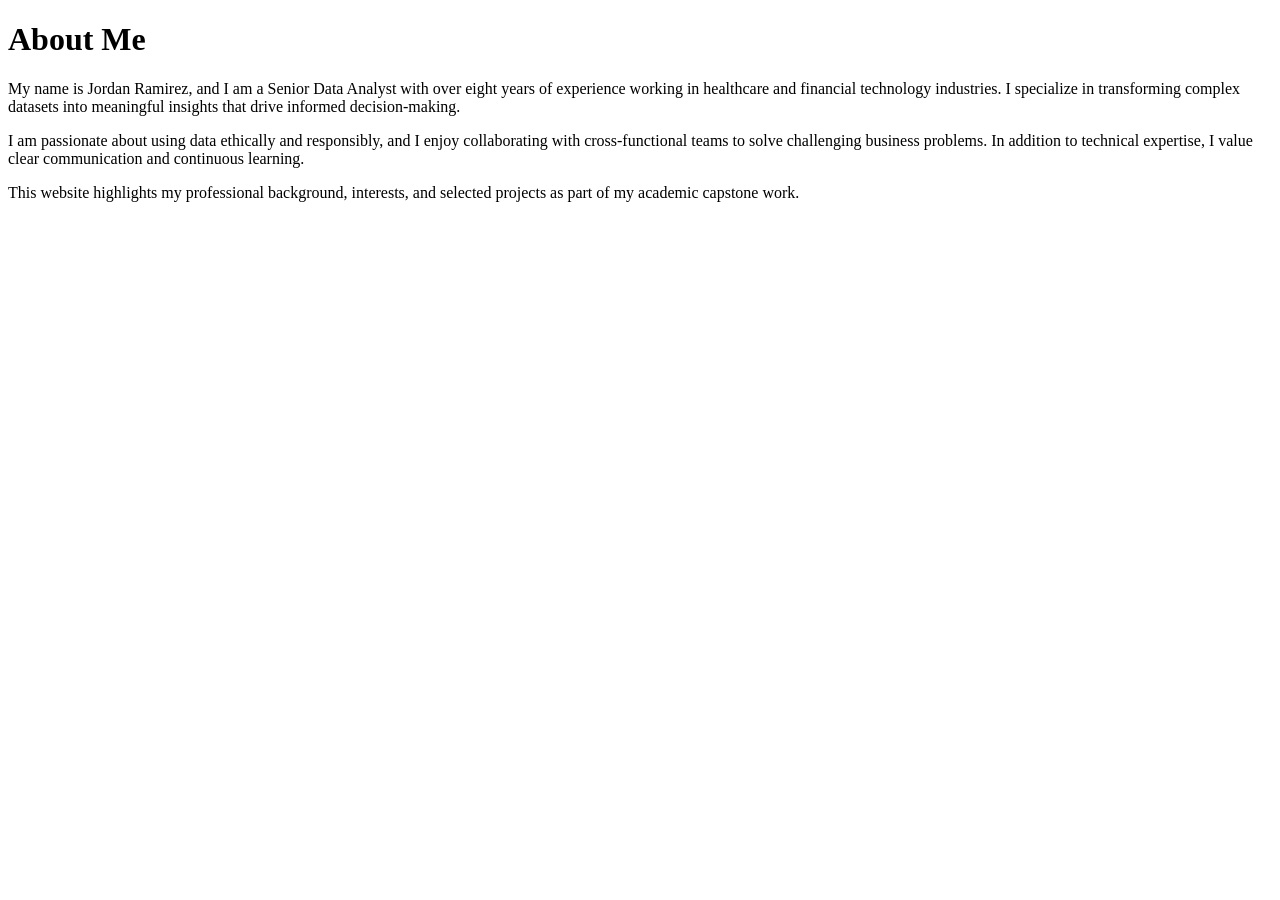
==== public/About.html @ f20762d7 "My first Capstone project on my full stack Development Bootcamp" ====
<!DOCTYPE html>
<html lang="en">
<head>
    <meta charset="UTF-8">
    <title>About Me</title>
</head>
<body>
    <header>
        <h1>About Me</h1>
    </header>

    <section>
        <p>
            My name is Jordan Ramirez, and I am a Senior Data Analyst with over eight years
            of experience working in healthcare and financial technology industries.
            I specialize in transforming complex datasets into meaningful insights
            that drive informed decision-making.
        </p>

        <p>
            I am passionate about using data ethically and responsibly, and I enjoy
            collaborating with cross-functional teams to solve challenging business problems.
            In addition to technical expertise, I value clear communication and continuous learning.
        </p>

        <p>
            This website highlights my professional background, interests, and selected projects
            as part of my academic capstone work.
        </p>
    </section>
</body>
</html>
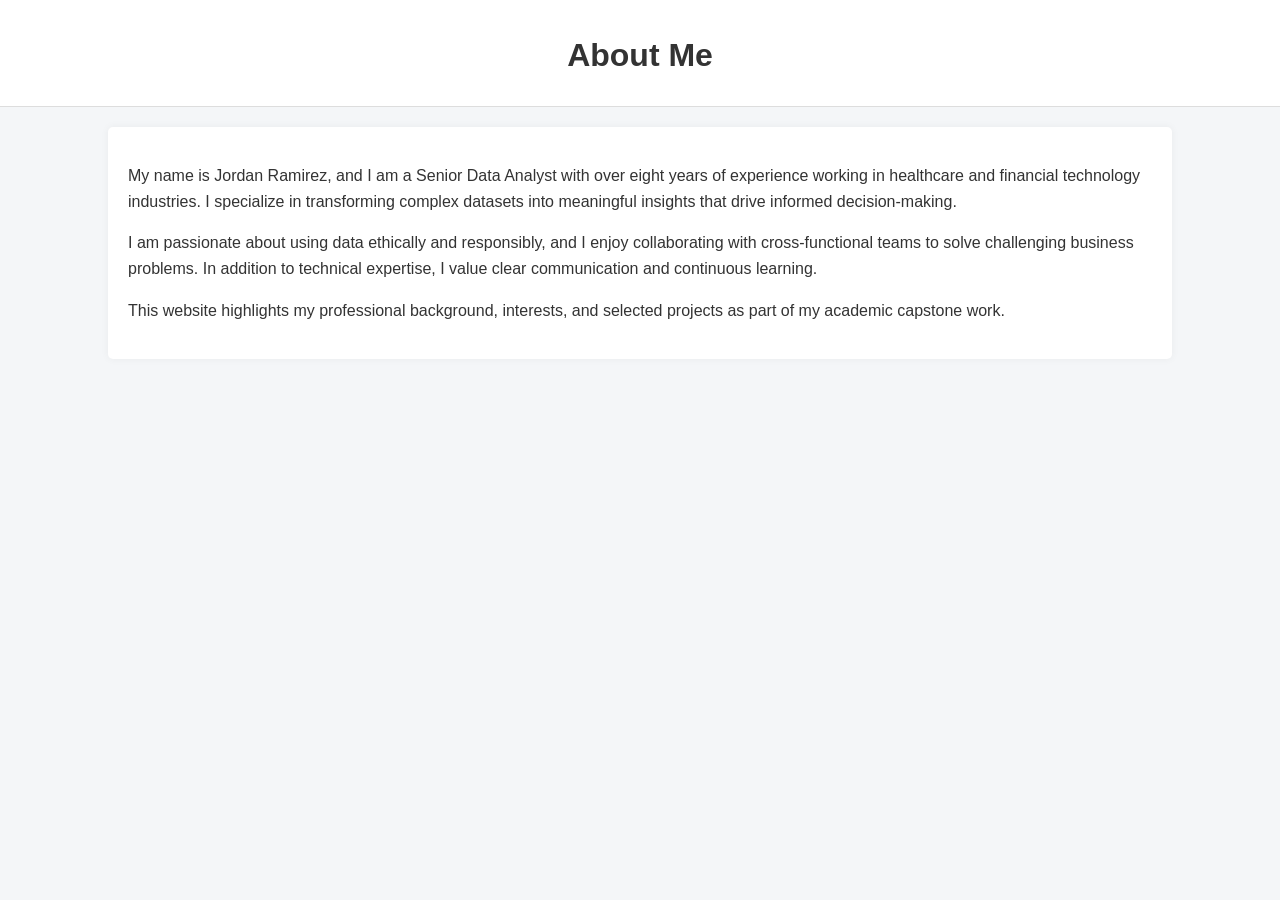
==== commit 78c03147: "styled" ====
--- a/public/About.html
+++ b/public/About.html
@@ -3,6 +3,8 @@
 <head>
     <meta charset="UTF-8">
     <title>About Me</title>
+        <link rel="stylesheet", href="../css/style.css">
+
 </head>
 <body>
     <header>
--- a/css/style.css
+++ b/css/style.css
@@ -0,0 +1,92 @@
+/* Reset some default browser styles */
+body {
+    margin: 0;
+    padding: 0;
+    font-family: Arial, Helvetica, sans-serif;
+    background-color: #f4f6f8;
+    color: #333;
+    line-height: 1.6;
+}
+
+/* Navigation bar */
+nav {
+    background-color: #1f2933;
+    padding: 12px;
+    text-align: center;
+}
+
+nav a {
+    color: #ffffff;
+    text-decoration: none;
+    margin: 0 12px;
+    font-weight: bold;
+}
+
+nav a:hover {
+    text-decoration: underline;
+}
+
+/* Header section */
+header {
+    background-color: #ffffff;
+    text-align: center;
+    padding: 20px;
+    border-bottom: 1px solid #ddd;
+}
+
+header img {
+    border-radius: 50%;
+    margin-bottom: 10px;
+}
+
+header h1 {
+    margin: 10px 0 5px 0;
+}
+
+header h2 {
+    margin: 0;
+    color: #555;
+}
+
+/* Main content sections */
+section {
+    background-color: #ffffff;
+    margin: 20px auto;
+    padding: 20px;
+    width: 80%;
+    border-radius: 5px;
+    box-shadow: 0 0 8px rgba(0, 0, 0, 0.05);
+}
+
+section h3 {
+    border-bottom: 2px solid #1f2933;
+    padding-bottom: 5px;
+}
+
+/* Lists */
+ul {
+    padding-left: 20px;
+}
+
+li {
+    margin-bottom: 8px;
+}
+
+/* Articles (work experience & projects) */
+article {
+    margin-bottom: 20px;
+}
+
+/* Footer */
+footer {
+    background-color: #1f2933;
+    color: #ffffff;
+    text-align: center;
+    padding: 15px;
+    margin-top: 30px;
+}
+
+footer p {
+    margin: 5px 0;
+    font-size: 0.9em;
+}
